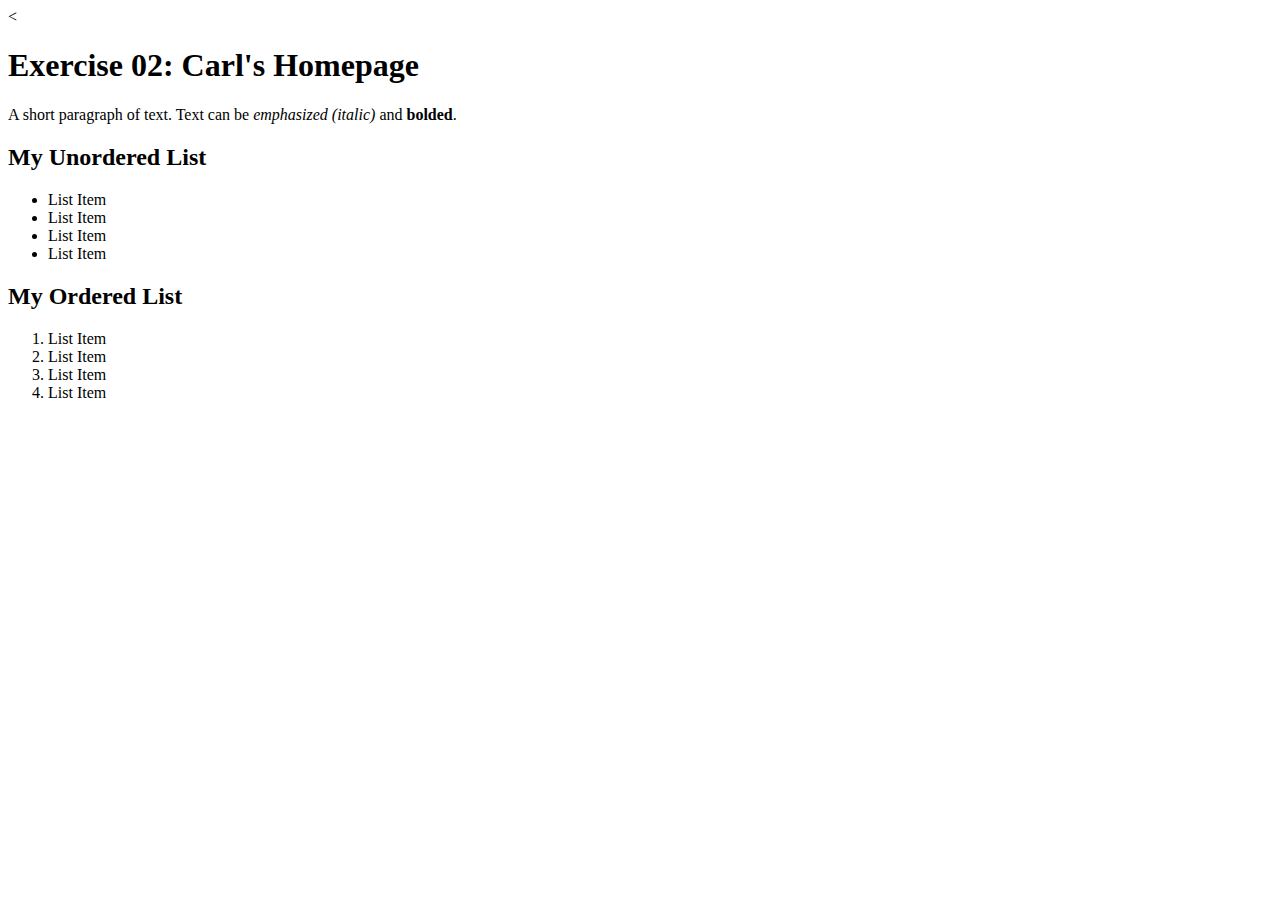
==== index.html @ a50388d5 "Create index.html" ====
<!DOCTYPE html>
<<!DOCTYPE html>
<html>
  <head>
    <title>Exercise 02: Carl's Homepage</title>
  </head>
  <body>
    <h1>Exercise 02: Carl's Homepage</h1>
    <p>A short paragraph of text.  Text can be <em>emphasized (italic)</em>
      and <strong>bolded</strong>.</p>
    <h2>My Unordered List</h2>
    <ul>
      <li>List Item</li>
      <li>List Item</li>
      <li>List Item</li>
      <li>List Item</li>
    </ul>
    <h2>My Ordered List</h2>
    <ol>
      <li>List Item</li>
      <li>List Item</li>
      <li>List Item</li>
      <li>List Item</li>
    </ol>
  </body>
</html>
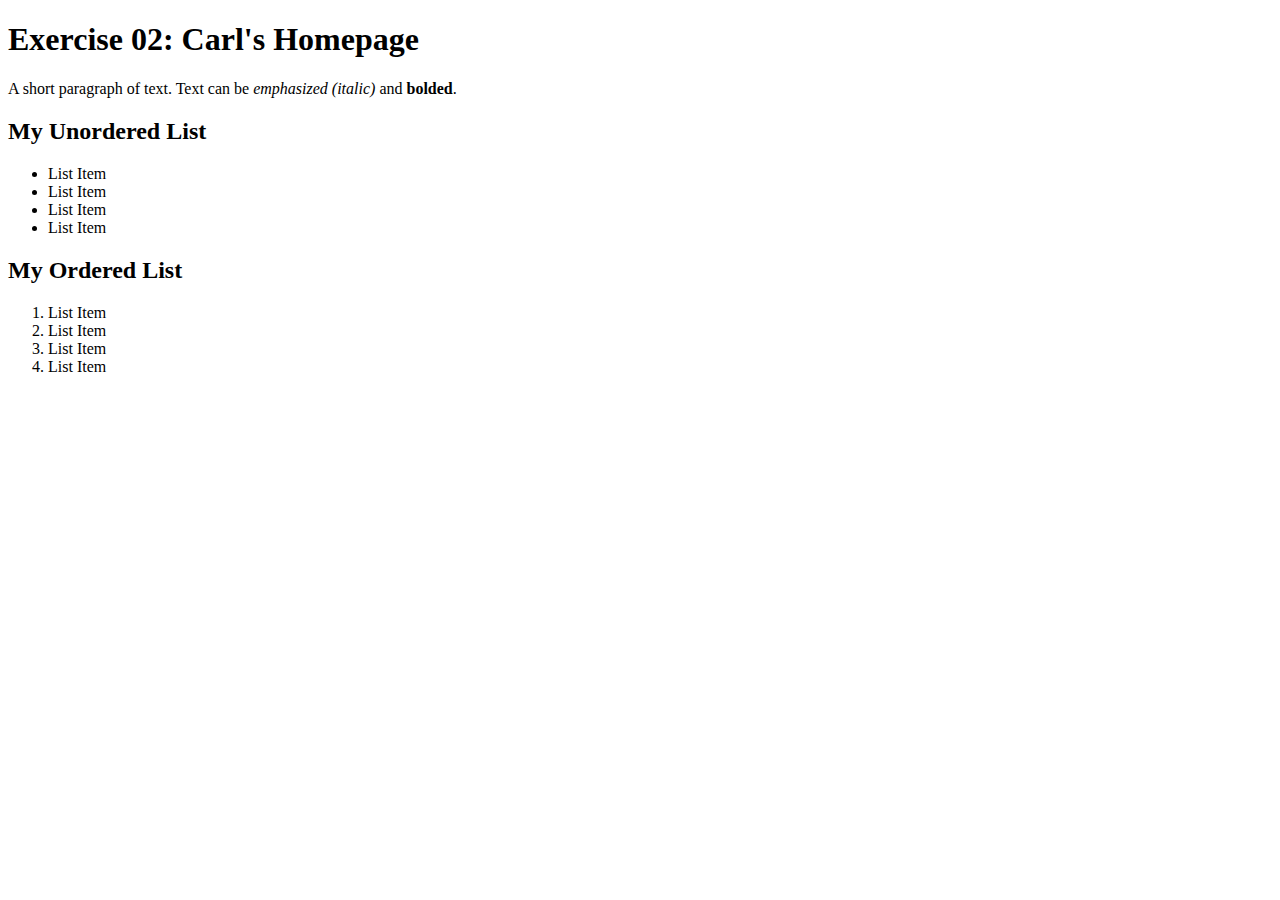
==== commit 968187d1: "Update index.html" ====
--- a/index.html
+++ b/index.html
@@ -1,5 +1,4 @@
 <!DOCTYPE html>
-<<!DOCTYPE html>
 <html>
   <head>
     <title>Exercise 02: Carl's Homepage</title>
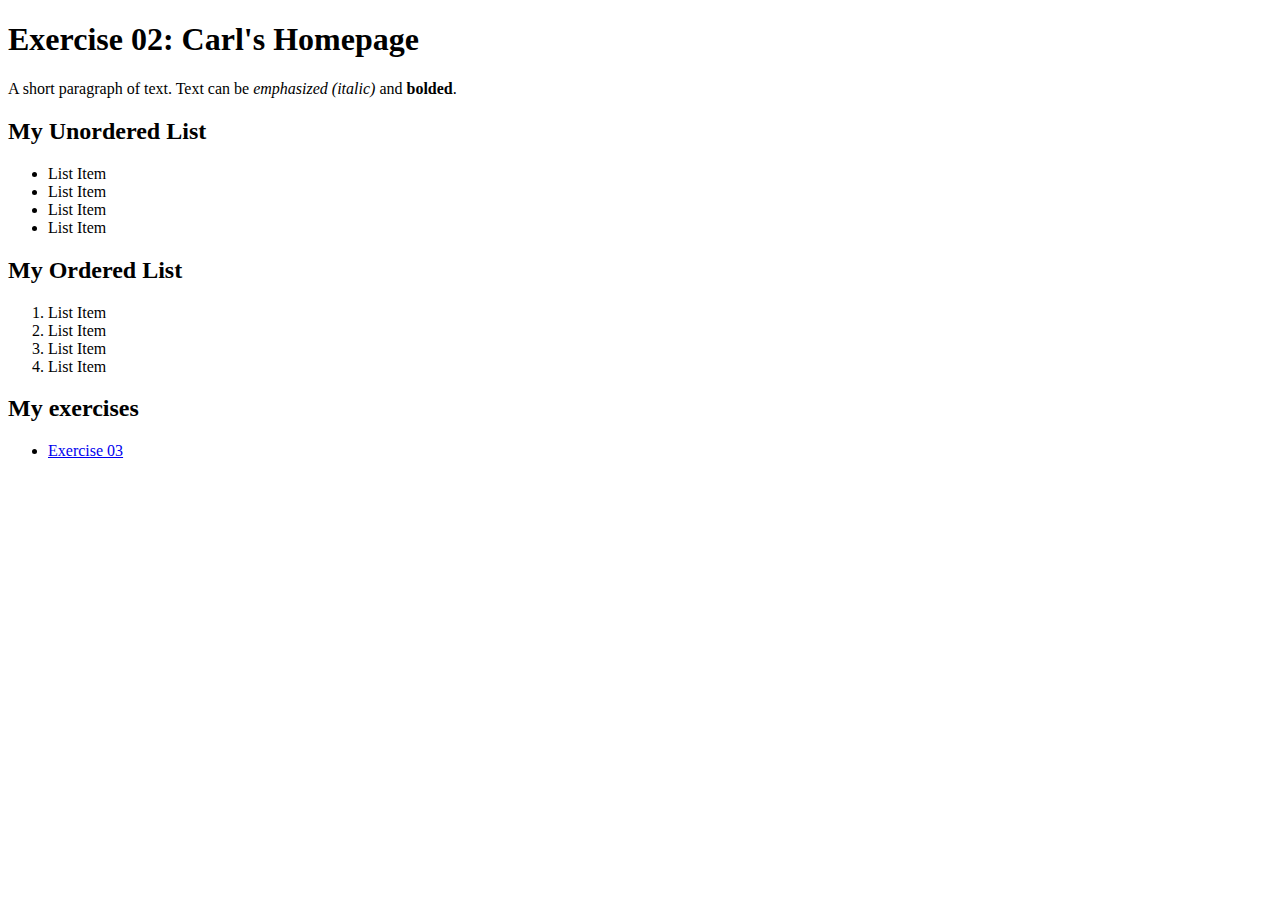
==== commit 84c3746e: "link to exercise03 from index and exercise 03" ====
--- a/index.html
+++ b/index.html
@@ -5,8 +5,7 @@
   </head>
   <body>
     <h1>Exercise 02: Carl's Homepage</h1>
-    <p>A short paragraph of text.  Text can be <em>emphasized (italic)</em>
-      and <strong>bolded</strong>.</p>
+    <p>A short paragraph of text.  Text can be <em>emphasized (italic)</em> and <strong>bolded</strong>.</p>
     <h2>My Unordered List</h2>
     <ul>
       <li>List Item</li>
@@ -21,5 +20,10 @@
       <li>List Item</li>
       <li>List Item</li>
     </ol>
+
+    <h2>My exercises</h2>
+    <ul>
+      <li><a href="exercises/exercise03.html">Exercise 03</a></li> 
+    </ul>
   </body>
 </html>
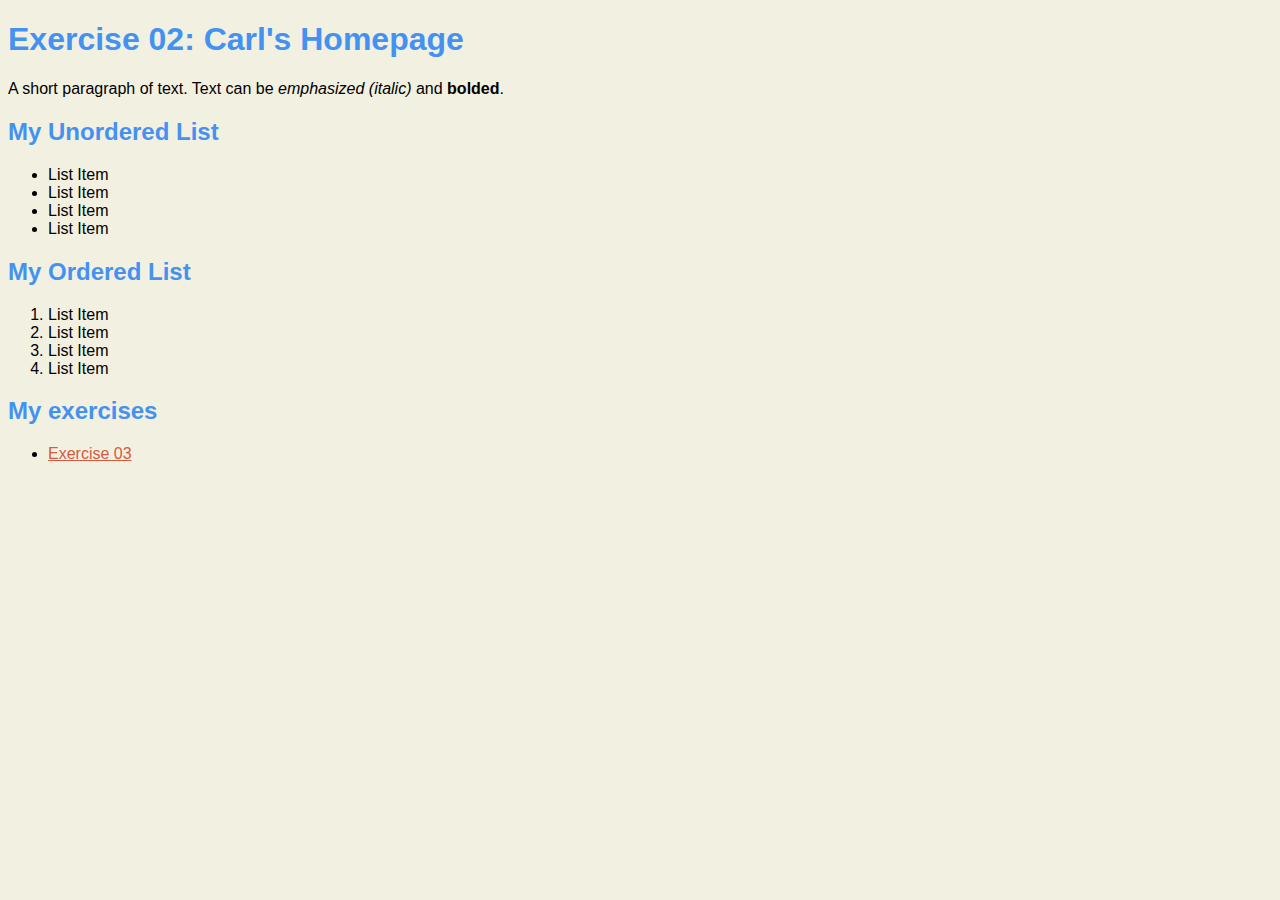
==== commit d474bf98: "style update from exercise 04" ====
--- a/index.html
+++ b/index.html
@@ -2,6 +2,7 @@
 <html>
   <head>
     <title>Exercise 02: Carl's Homepage</title>
+    <link rel="stylesheet" type="text/css" href="../assets/styles.css">
   </head>
   <body>
     <h1>Exercise 02: Carl's Homepage</h1>
@@ -23,7 +24,7 @@
 
     <h2>My exercises</h2>
     <ul>
-      <li><a href="exercises/exercise03.html">Exercise 03</a></li> 
+      <li><a href="exercises/exercise03.html">Exercise 03</a></li>
     </ul>
   </body>
 </html>
--- a/assets/styles.css
+++ b/assets/styles.css
@@ -0,0 +1,12 @@
+body {
+  background-color: #F2F0E1;
+  font-family: arial, sans-serif;
+}
+
+h1, h2 {
+  color: #4392F1;
+}
+
+a {
+  color: #D65A40;
+}
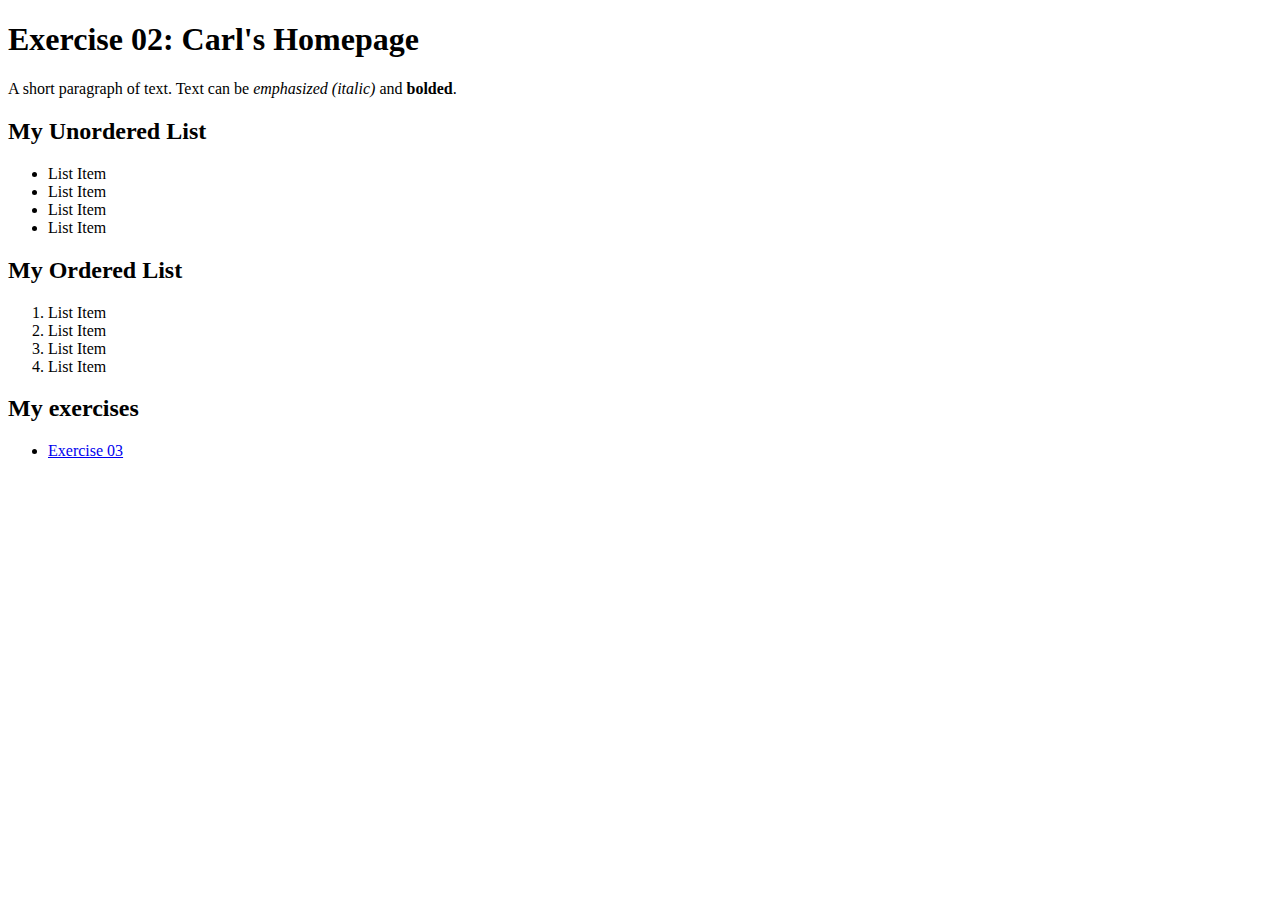
==== commit 2f0b090f: "message" ====
--- a/index.html
+++ b/index.html
@@ -2,7 +2,7 @@
 <html>
   <head>
     <title>Exercise 02: Carl's Homepage</title>
-    <link rel="stylesheet" type="text/css" href="../assets/styles.css">
+    <link rel="stylesheet" type="text/css" href="assets/css/styles.css">
   </head>
   <body>
     <h1>Exercise 02: Carl's Homepage</h1>
